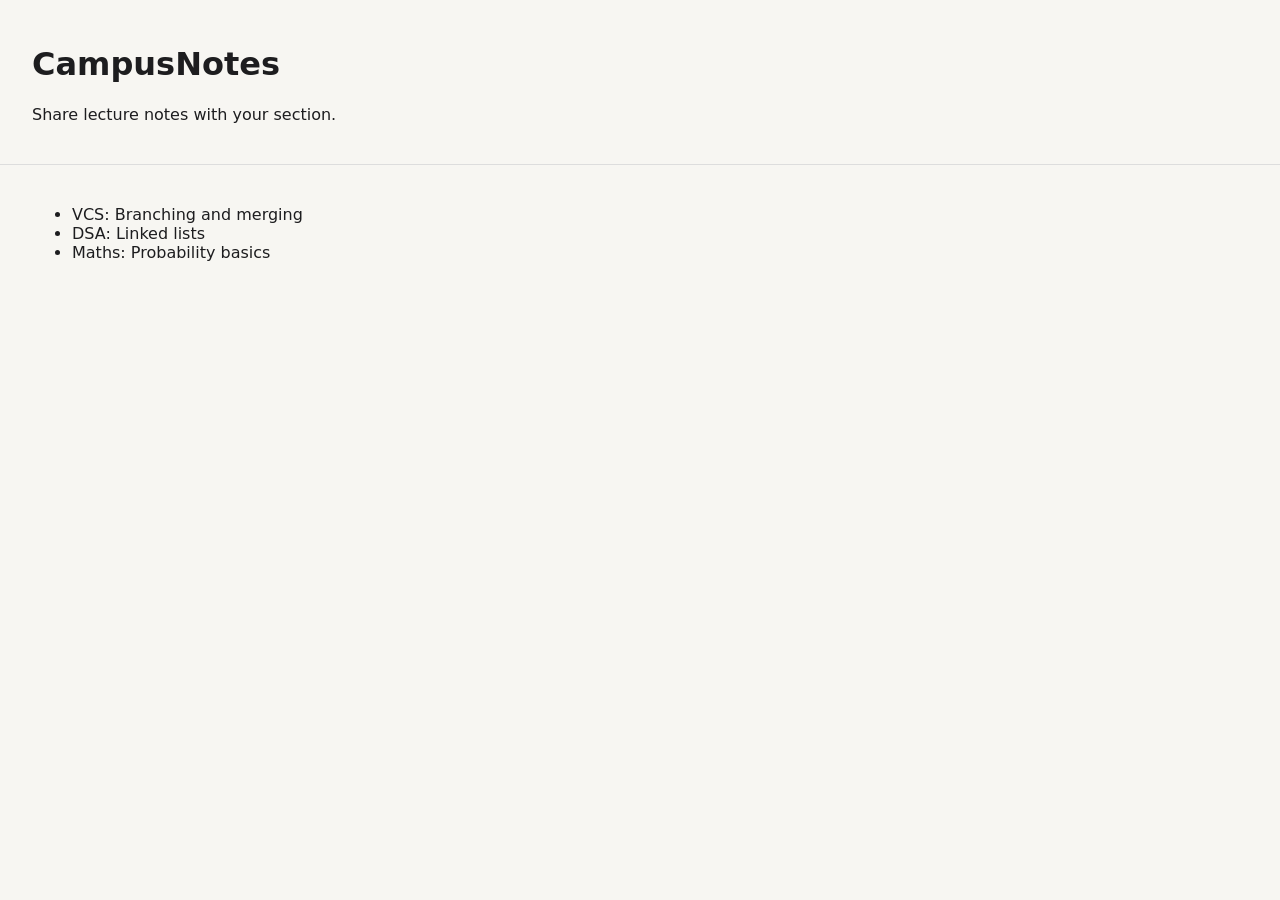
==== index.html @ f53eb41c "Add homepage layout and base styles" ====
<!doctype html>
<html lang="en">
<head>
  <meta charset="utf-8">
  <meta name="viewport" content="width=device-width, initial-scale=1">
  <title>CampusNotes</title>
  <link rel="stylesheet" href="style.css">
</head>
<body>
  <header class="site-header">
    <h1>CampusNotes</h1>
    <p>Share lecture notes with your section.</p>
  </header>
  <main>
    <ul id="notes"></ul>
  </main>
  <script src="notes.js"></script>
</body>
</html>
---- style.css ----
body {
  margin: 0;
  font-family: system-ui, sans-serif;
  background: #f7f6f2;
  color: #1d1d1f;
}

.site-header {
  padding: 24px 32px;
  border-bottom: 1px solid #ddd;
}

main {
  padding: 24px 32px;
}
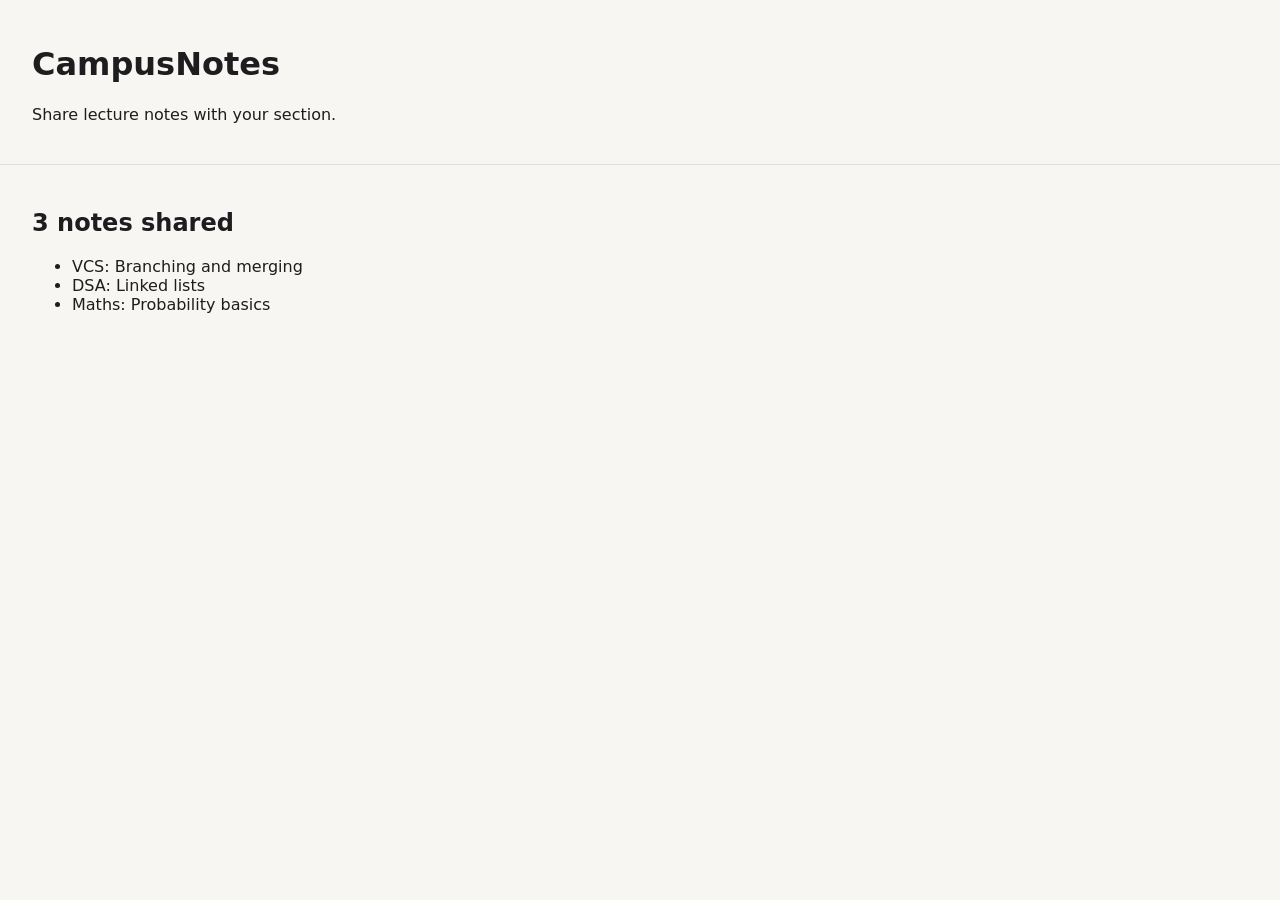
==== commit 1dce3d71: "feat: show count of shared notes on homepage" ====
--- a/index.html
+++ b/index.html
@@ -12,6 +12,7 @@
     <p>Share lecture notes with your section.</p>
   </header>
   <main>
+    <h2 id="note-count"></h2>
     <ul id="notes"></ul>
   </main>
   <script src="notes.js"></script>
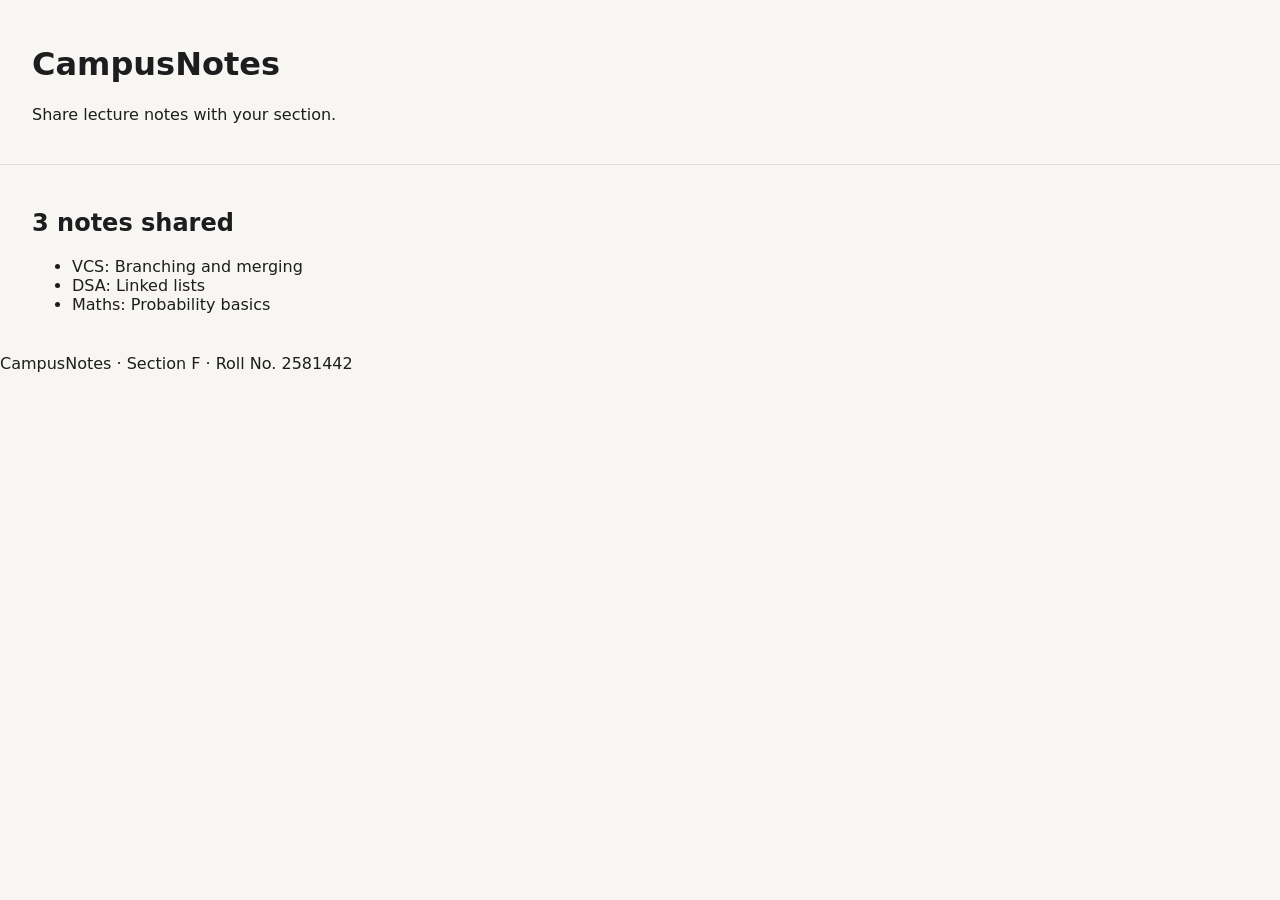
==== commit 4b55aa33: "feat: add footer with section and roll number" ====
--- a/index.html
+++ b/index.html
@@ -15,6 +15,7 @@
     <h2 id="note-count"></h2>
     <ul id="notes"></ul>
   </main>
+  <footer>CampusNotes · Section F · Roll No. 2581442</footer>
   <script src="notes.js"></script>
 </body>
 </html>
